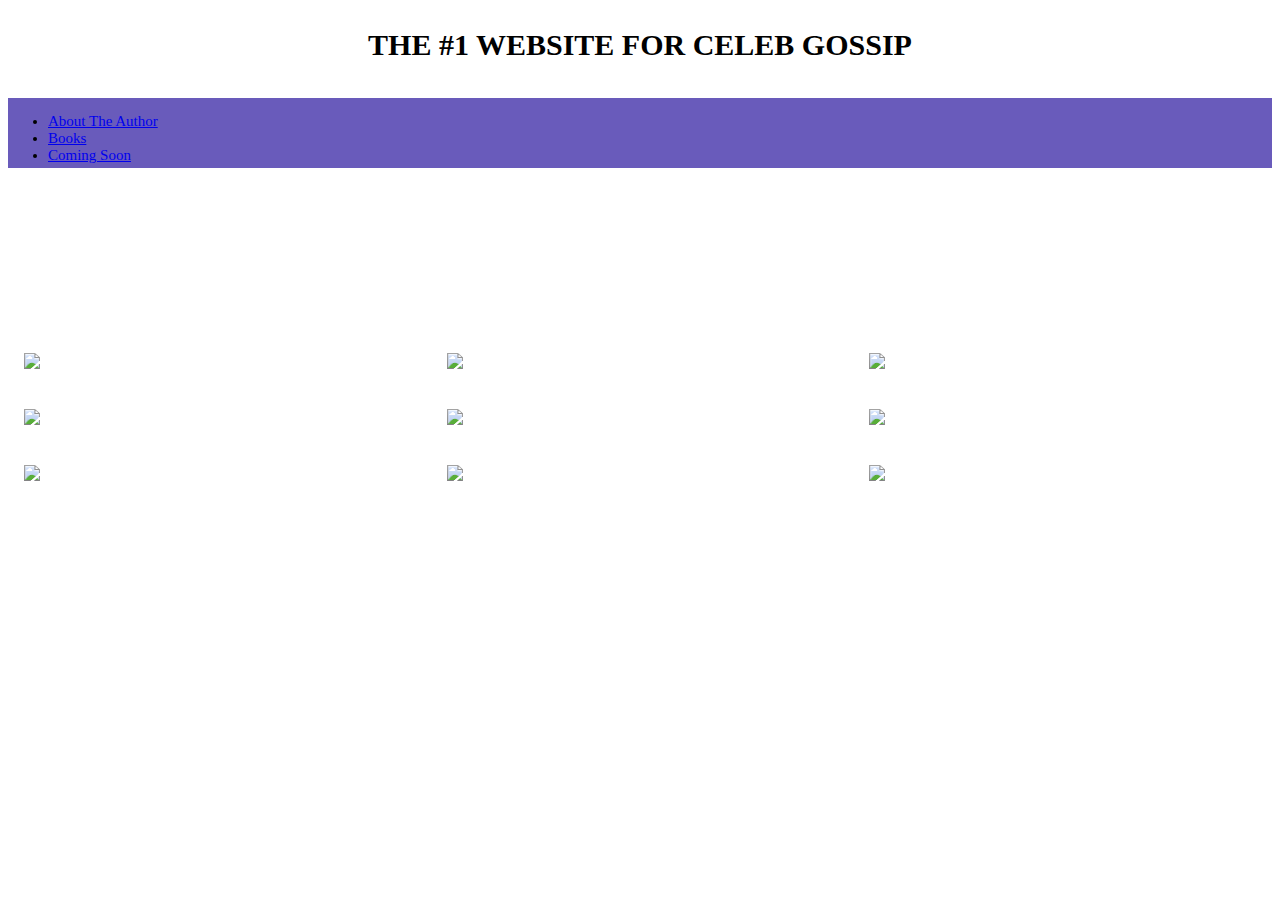
==== index.html @ 7ad9e948 "Adding grids and header" ====
<!DOCTYPE html>
<html lang="en">
<head>
    <meta charset="UTF-8">
    <meta name="viewport" content="width=device-width, initial-scale=1.0">
    <meta http-equiv="X-UA-Compatible" content="ie=edge">
    <title>Chaquita's SavvyCoders Demo Day Project</title>
    <link rel="stylesheet" href="https://cdnjs.cloudflare.com/ajax/libs/normalize/8.0.1/normalize.css">

    <link href="https://fonts.googleapis.com/css?family=Lobster+Two" rel="stylesheet">

    <link rel="stylesheet" href="https://use.fontawesome.com/releases/v5.5.0/css/all.css" integrity="sha384-B4dIYHKNBt8Bc12p+WXckhzcICo0wtJAoU8YZTY5qE0Id1GSseTk6S+L3BlXeVIU"
        crossorigin="anonymous">
    <!--grid system for tabloid look-->    
    <link rel="stylesheet" href="css/grid.css" type="text/css">

    <link rel="stylesheet" href="css/style.css" type="text/css">
</head>
    
<body>
    <div class="header">
    
        <h1>THE #1 WEBSITE FOR CELEB GOSSIP</h1>
    </div>        
    
    <div id="navigation">
    <ul>
        <li><a href="./about-the-author">About The Author</a>
        </li>
        <li><a href="./books">Books</a>
        </li>
        <li><a href="./coming-soon">Coming Soon</a>
        </li>
    </ul>
    </div>
    <div class="content">
        <div id="one">
               
            <img src= "https://scontent-ort2-2.xx.fbcdn.net/v/t1.0-9/45757842_192261508351928_4407482180591157248_n.jpg?_nc_cat=102&_nc_ht=scontent-ort2-2.xx&oh=e0f519e89c1a022e94c32dd50c91cb8f&oe=5CC96F4B">
        </div>
        <div id="two">
            <img src= "https://scontent-ort2-1.xx.fbcdn.net/v/t1.0-9/46440580_196518837926195_2808268493953171456_n.jpg?_nc_cat=104&_nc_ht=scontent-ort2-1.xx&oh=fa7ce27856eb698233e2084d1edb2dbf&oe=5CBF3F4D">

        </div>
        <div class="three">
            <img src= "https://scontent-ort2-1.xx.fbcdn.net/v/t1.0-9/49263625_226113401633405_9194502520821514240_n.jpg?_nc_cat=104&_nc_ht=scontent-ort2-1.xx&oh=364ad5813cb7880760224fdbceb25643&oe=5CBA67A2">

        </div>
        <div id="four">
            <img src= "https://scontent-ort2-1.xx.fbcdn.net/v/t1.0-9/47389827_207835976794481_8390940940335841280_n.jpg?_nc_cat=109&_nc_ht=scontent-ort2-1.xx&oh=a941f6d835aabc4110c1d6583d24ee7e&oe=5CC51115">

        </div>
        <div class="five">
            <img src= "https://scontent-ort2-1.xx.fbcdn.net/v/t1.0-9/45811957_192333768344702_3147926318880915456_n.jpg?_nc_cat=111&_nc_ht=scontent-ort2-1.xx&oh=4b851326602edeb4d7eb56a94c96dfb9&oe=5CB421EE">
        </div>
        <div class="six">
            <img src= "https://scontent-ort2-1.xx.fbcdn.net/v/t1.0-9/46486347_196521644592581_21048646875217920_n.jpg?_nc_cat=108&_nc_ht=scontent-ort2-1.xx&oh=6155b4be5b03370aede021c5a86caf7f&oe=5CD502B1">
        </div>
        <div class="seven">
            <img src= "https://scontent-ort2-1.xx.fbcdn.net/v/t1.0-9/46516675_200514797526599_7719330899896041472_n.jpg?_nc_cat=110&_nc_ht=scontent-ort2-1.xx&oh=7f2314c4b7e0aa654b3e3ae0500d4926&oe=5CC7D83D">
            
        </div>
        <div class="eight">
            <img src= "https://scontent-ort2-1.xx.fbcdn.net/v/t1.0-9/46503733_199910027587076_165715935817105408_n.jpg?_nc_cat=101&_nc_ht=scontent-ort2-1.xx&oh=80a449bbd98eec8e66640e672465cb14&oe=5CB5713E">
        </div>
        <div class="nine">
            <img src= "https://scontent-ort2-1.xx.fbcdn.net/v/t1.0-9/45752086_192334018344677_9131526549231632384_n.jpg?_nc_cat=101&_nc_ht=scontent-ort2-1.xx&oh=3ef8cfeea43dccaf858b5f0083d8212d&oe=5CB75BA4">
        </div>
        </div>
    </div>
    
</body>
</html>
---- css/grid.css ----
body {
    display: grid;
    grid-template-rows: minmax(30px, 1fr) 3fr;
    grid-template-areas:
        "header"
        "content";
    grid-row-gap: 1rem;
}

@media (min-width: 415px) {
    .content {
    grid-template-columns: repeat(3, 1fr);
    grid-auto-rows: minmax(50px, auto);
    }
.content {
    display: grid;
    grid-gap: 0.25rem;
}
.content > div {
    padding: 1rem;
}

.content > div:first-child {
    grid-row: 1;
    grid-column: 1;
}

.content > div:nth-child(2) {
    grid-row: 1 / span 1;
}

.content > div:nth-child(3) {
    grid-row: 1 / span 1;
}

/*.content > div:nth-child(4) {
    grid-row: 2 / span 1;
}

.content > div:nth-child(5) {
    grid-row: 2 / span 2;
}
.content > div:nth-child(6) {
    grid-row: 2 / span 3;
}

//*.content > div:nth-child(7) {
    grid-row: 3 / span 1;
}

.content > div:nth-child(8) {
    grid-row: 3 / span 2;
}

.content > div:nth-child(9) {
    grid-row: 3 / span 3;
}
}
---- css/style.css ----
/*style for header*/
.header {
    display: flex;
    flex-direction: column;
    justify-content: flex-start;
    align-items: center;
    background-image: url(https://scontent-ort2-1.xx.fbcdn.net/v/t1.0-9/49422635_231850887726323_7988879804692692992_n.jpg?_nc_cat=111&_nc_ht=scontent-ort2-1.xx&oh=359058dd96b457139124acd5b3bc646e&oe=5CC852F0);
    background-size: cover;
    background-position: center;
    }

.header img{
    max-width: 750px;
    height: 100rem;
}
.header h1{
    display: block;
    font-family: 'Lobster-Two';
    font-size: 30px;
    max-width: 750px;
    text-align: center;
}

.header p{
    font-family: 'Lobster-Two';
    font-size: 30px;
    color: rgb(12, 4, 3);
    max-width: 750px;
    max-height: 100px;
    text-align: center;
}
/*style for navigation*/
#navigation{
    background-color: rgb(105, 91, 187);
    font-family: 'Lobster-Two';
    font-size: 15px;
    max-height:70px;

}
/*style for grids*/
.content h2{
    font-family: 'Lobster-Two';
    font-size: 20px;
    text-align: center;
}
.content img{
    width: 100%;
}
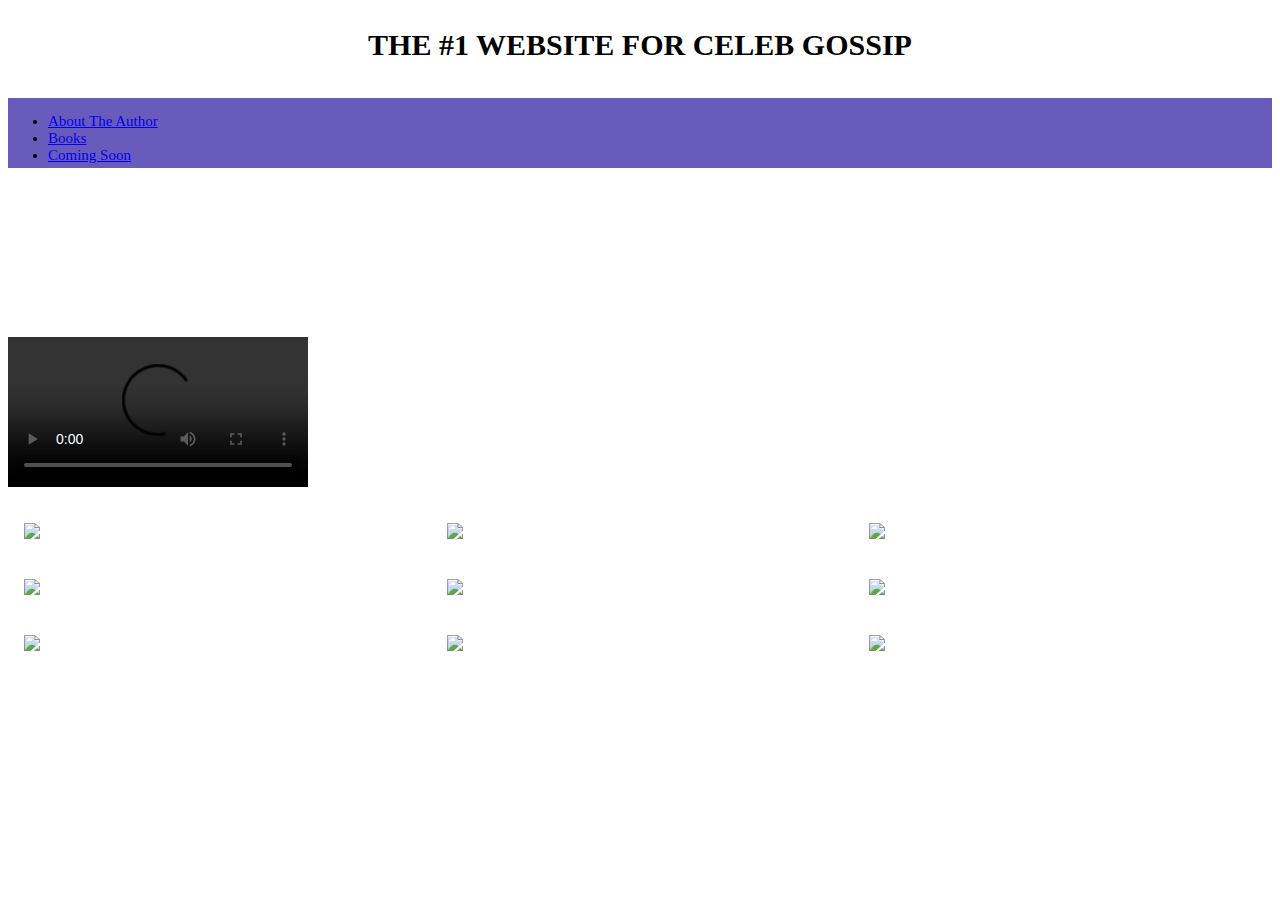
==== commit 01817f55: "Adding video player" ====
--- a/index.html
+++ b/index.html
@@ -33,6 +33,24 @@
         </li>
     </ul>
     </div>
+    <!--video player-->    
+    <div class="player">
+            <video controls>
+              <source src="https://www.facebook.com/cjmdevelopmentsllc/videos/287049591852542/" type="video/mp4">
+              <source src="https://www.facebook.com/cjmdevelopmentsllc/videos/287049591852542/" type="video/webm">
+              <!-- fallback content here -->
+            </video>
+            <div class="controls">
+              <button class="play" data-icon="P" aria-label="play pause toggle"></button>
+              <button class="stop" data-icon="S" aria-label="stop"></button>
+              <div class="timer">
+                <div></div>
+                <span aria-label="timer">00:00</span>
+              </div>
+              <button class="rwd" data-icon="B" aria-label="rewind"></button>
+              <button class="fwd" data-icon="F" aria-label="fast forward"></button>
+            </div>
+          </div>
     <div class="content">
         <div id="one">
                
--- a/css/style.css
+++ b/css/style.css
@@ -46,3 +46,69 @@
 .content img{
     width: 100%;
 }
+
+/*video player*/
+.controls {
+    visibility: hidden;
+    opacity: 0.5;
+    width: 400px;
+    border-radius: 10px;
+    position: absolute;
+    bottom: 20px;
+    left: 50%;
+    margin-left: -200px;
+    background-color: black;
+    box-shadow: 3px 3px 5px rgb(5, 3, 122);
+    transition: 1s all;
+    display: flex;
+  }
+  
+  .player:hover .controls, player:focus .controls {
+    opacity: 1;
+  }
+
+/*icons for video buttons*/
+@font-face {
+    font-family: 'HeydingsControlsRegular';
+    src: url('fonts/heydings_controls-webfont.eot');
+    src: url('fonts/heydings_controls-webfont.eot?#iefix') format('embedded-opentype'),
+         url('fonts/heydings_controls-webfont.woff') format('woff'),
+         url('fonts/heydings_controls-webfont.ttf') format('truetype');
+    font-weight: normal;
+    font-style: normal;
+ }
+ 
+ button:before {
+   font-family: HeydingsControlsRegular;
+   font-size: 20px;
+   position: relative;
+   content: attr(data-icon);
+   color: #aaa;
+   text-shadow: 1px 1px 0px black;
+ }
+ /*timer for video*/
+ .timer {
+    line-height: 38px;
+    font-size: 10px;
+    font-family: monospace;
+    text-shadow: 1px 1px 0px black;
+    color: rgb(161, 151, 7);
+    flex: 5;
+    position: relative;
+  }
+  
+  .timer div {
+    position: absolute;
+    background-color: rgba(12, 12, 12, 0.2);
+    left: 0;
+    top: 0;
+    width: 0;
+    height: 38px;
+    z-index: 2;
+  }
+  
+  .timer span {
+    position: absolute;
+    z-index: 3;
+    left: 19px;
+  }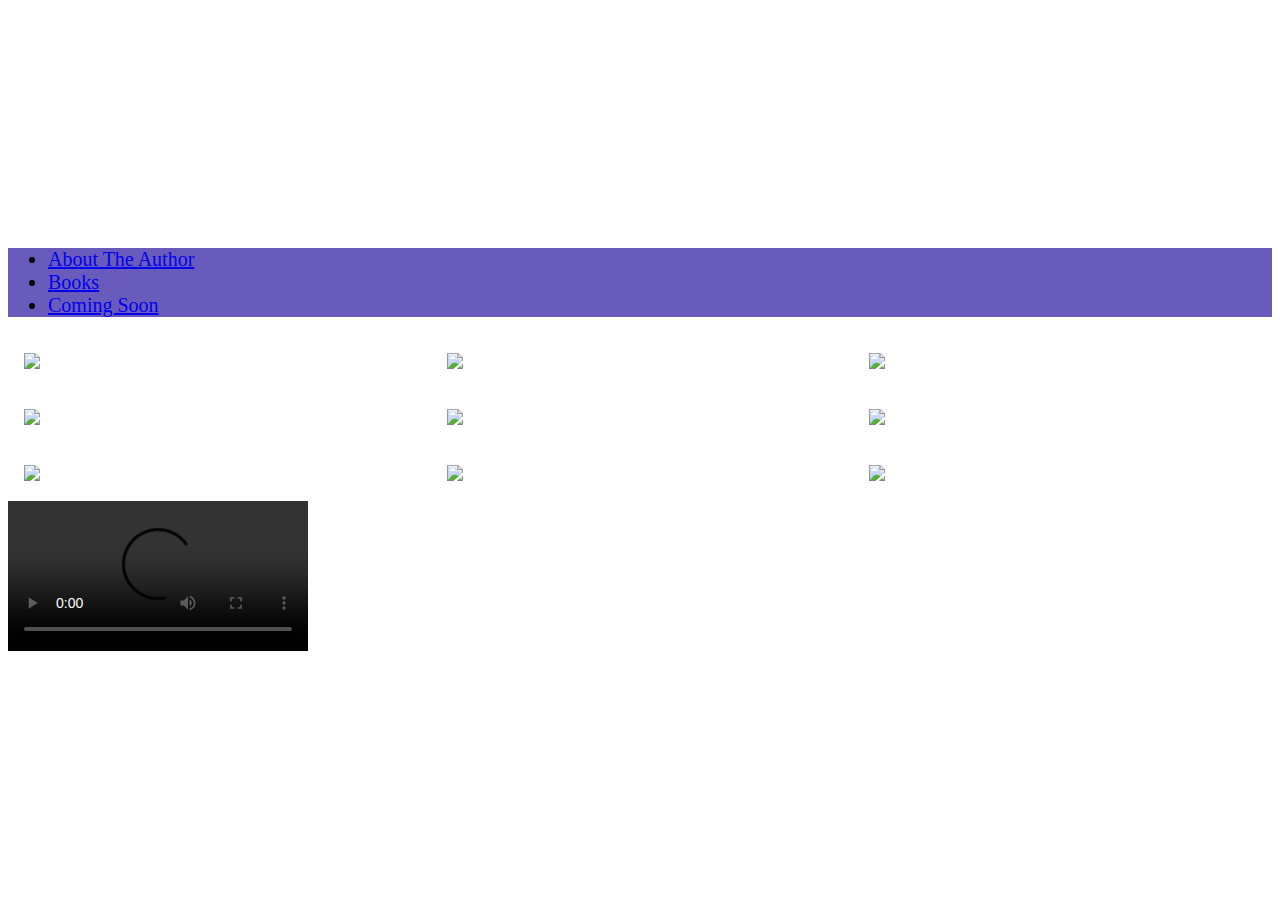
==== commit 9c7740fb: "adjusting header size" ====
--- a/index.html
+++ b/index.html
@@ -16,76 +16,80 @@
 
     <link rel="stylesheet" href="css/style.css" type="text/css">
 </head>
-    
+
 <body>
     <div class="header">
-    
-        <h1>THE #1 WEBSITE FOR CELEB GOSSIP</h1>
+        
+        
     </div>        
     
+    <!--div class="header1">
+        <h1>The #1 WEBSITE FOR CELEB GOSSIP</h1>
+    </div-->
+    
     <div id="navigation">
-    <ul>
-        <li><a href="./about-the-author">About The Author</a>
-        </li>
-        <li><a href="./books">Books</a>
-        </li>
-        <li><a href="./coming-soon">Coming Soon</a>
-        </li>
-    </ul>
+        <ul>
+            <li><a href="./about-the-author">About The Author</a>
+            </li>
+            <li><a href="./books">Books</a>
+            </li>
+            <li><a href="./coming-soon">Coming Soon</a>
+            </li>
+        </ul>
     </div>
-    <!--video player-->    
-    <div class="player">
-            <video controls>
-              <source src="https://www.facebook.com/cjmdevelopmentsllc/videos/287049591852542/" type="video/mp4">
-              <source src="https://www.facebook.com/cjmdevelopmentsllc/videos/287049591852542/" type="video/webm">
-              <!-- fallback content here -->
+</div>
+<div class="content">
+    <div id="one">
+        
+        <img src= "https://scontent-ort2-2.xx.fbcdn.net/v/t1.0-9/45757842_192261508351928_4407482180591157248_n.jpg?_nc_cat=102&_nc_ht=scontent-ort2-2.xx&oh=e0f519e89c1a022e94c32dd50c91cb8f&oe=5CC96F4B">
+    </div>
+    <div id="two">
+        <img src= "https://scontent-ort2-1.xx.fbcdn.net/v/t1.0-9/46440580_196518837926195_2808268493953171456_n.jpg?_nc_cat=104&_nc_ht=scontent-ort2-1.xx&oh=fa7ce27856eb698233e2084d1edb2dbf&oe=5CBF3F4D">
+        
+    </div>
+    <div class="three">
+        <img src= "https://scontent-ort2-1.xx.fbcdn.net/v/t1.0-9/49263625_226113401633405_9194502520821514240_n.jpg?_nc_cat=104&_nc_ht=scontent-ort2-1.xx&oh=364ad5813cb7880760224fdbceb25643&oe=5CBA67A2">
+        
+    </div>
+    <div id="four">
+        <img src= "https://scontent-ort2-1.xx.fbcdn.net/v/t1.0-9/47389827_207835976794481_8390940940335841280_n.jpg?_nc_cat=109&_nc_ht=scontent-ort2-1.xx&oh=a941f6d835aabc4110c1d6583d24ee7e&oe=5CC51115">
+        
+    </div>
+    <div class="five">
+        <img src= "https://scontent-ort2-1.xx.fbcdn.net/v/t1.0-9/45811957_192333768344702_3147926318880915456_n.jpg?_nc_cat=111&_nc_ht=scontent-ort2-1.xx&oh=4b851326602edeb4d7eb56a94c96dfb9&oe=5CB421EE">
+    </div>
+    <div class="six">
+        <img src= "https://scontent-ort2-1.xx.fbcdn.net/v/t1.0-9/46486347_196521644592581_21048646875217920_n.jpg?_nc_cat=108&_nc_ht=scontent-ort2-1.xx&oh=6155b4be5b03370aede021c5a86caf7f&oe=5CD502B1">
+    </div>
+    <div class="seven">
+        <img src= "https://scontent-ort2-1.xx.fbcdn.net/v/t1.0-9/46516675_200514797526599_7719330899896041472_n.jpg?_nc_cat=110&_nc_ht=scontent-ort2-1.xx&oh=7f2314c4b7e0aa654b3e3ae0500d4926&oe=5CC7D83D">
+        
+    </div>
+    <div class="eight">
+        <img src= "https://scontent-ort2-1.xx.fbcdn.net/v/t1.0-9/46503733_199910027587076_165715935817105408_n.jpg?_nc_cat=101&_nc_ht=scontent-ort2-1.xx&oh=80a449bbd98eec8e66640e672465cb14&oe=5CB5713E">
+    </div>
+    <div class="nine">
+        <img src= "https://scontent-ort2-1.xx.fbcdn.net/v/t1.0-9/45752086_192334018344677_9131526549231632384_n.jpg?_nc_cat=101&_nc_ht=scontent-ort2-1.xx&oh=3ef8cfeea43dccaf858b5f0083d8212d&oe=5CB75BA4">
+    </div>
+</div>
+</div>
+
+</body>
+</html>
+<!--video player-->    
+<div class="player">
+    <video controls>
+        <source src="https://www.facebook.com/cjmdevelopmentsllc/videos/287049591852542/" type="video/mp4">
+            <source src="https://www.facebook.com/cjmdevelopmentsllc/videos/287049591852542/" type="video/webm">
+                fallback content here -->
             </video>
             <div class="controls">
-              <button class="play" data-icon="P" aria-label="play pause toggle"></button>
-              <button class="stop" data-icon="S" aria-label="stop"></button>
-              <div class="timer">
-                <div></div>
-                <span aria-label="timer">00:00</span>
-              </div>
-              <button class="rwd" data-icon="B" aria-label="rewind"></button>
-              <button class="fwd" data-icon="F" aria-label="fast forward"></button>
-            </div>
-          </div>
-    <div class="content">
-        <div id="one">
-               
-            <img src= "https://scontent-ort2-2.xx.fbcdn.net/v/t1.0-9/45757842_192261508351928_4407482180591157248_n.jpg?_nc_cat=102&_nc_ht=scontent-ort2-2.xx&oh=e0f519e89c1a022e94c32dd50c91cb8f&oe=5CC96F4B">
-        </div>
-        <div id="two">
-            <img src= "https://scontent-ort2-1.xx.fbcdn.net/v/t1.0-9/46440580_196518837926195_2808268493953171456_n.jpg?_nc_cat=104&_nc_ht=scontent-ort2-1.xx&oh=fa7ce27856eb698233e2084d1edb2dbf&oe=5CBF3F4D">
-
-        </div>
-        <div class="three">
-            <img src= "https://scontent-ort2-1.xx.fbcdn.net/v/t1.0-9/49263625_226113401633405_9194502520821514240_n.jpg?_nc_cat=104&_nc_ht=scontent-ort2-1.xx&oh=364ad5813cb7880760224fdbceb25643&oe=5CBA67A2">
-
-        </div>
-        <div id="four">
-            <img src= "https://scontent-ort2-1.xx.fbcdn.net/v/t1.0-9/47389827_207835976794481_8390940940335841280_n.jpg?_nc_cat=109&_nc_ht=scontent-ort2-1.xx&oh=a941f6d835aabc4110c1d6583d24ee7e&oe=5CC51115">
-
-        </div>
-        <div class="five">
-            <img src= "https://scontent-ort2-1.xx.fbcdn.net/v/t1.0-9/45811957_192333768344702_3147926318880915456_n.jpg?_nc_cat=111&_nc_ht=scontent-ort2-1.xx&oh=4b851326602edeb4d7eb56a94c96dfb9&oe=5CB421EE">
-        </div>
-        <div class="six">
-            <img src= "https://scontent-ort2-1.xx.fbcdn.net/v/t1.0-9/46486347_196521644592581_21048646875217920_n.jpg?_nc_cat=108&_nc_ht=scontent-ort2-1.xx&oh=6155b4be5b03370aede021c5a86caf7f&oe=5CD502B1">
-        </div>
-        <div class="seven">
-            <img src= "https://scontent-ort2-1.xx.fbcdn.net/v/t1.0-9/46516675_200514797526599_7719330899896041472_n.jpg?_nc_cat=110&_nc_ht=scontent-ort2-1.xx&oh=7f2314c4b7e0aa654b3e3ae0500d4926&oe=5CC7D83D">
-            
-        </div>
-        <div class="eight">
-            <img src= "https://scontent-ort2-1.xx.fbcdn.net/v/t1.0-9/46503733_199910027587076_165715935817105408_n.jpg?_nc_cat=101&_nc_ht=scontent-ort2-1.xx&oh=80a449bbd98eec8e66640e672465cb14&oe=5CB5713E">
-        </div>
-        <div class="nine">
-            <img src= "https://scontent-ort2-1.xx.fbcdn.net/v/t1.0-9/45752086_192334018344677_9131526549231632384_n.jpg?_nc_cat=101&_nc_ht=scontent-ort2-1.xx&oh=3ef8cfeea43dccaf858b5f0083d8212d&oe=5CB75BA4">
-        </div>
-        </div>
-    </div>
-    
-</body>
-</html>+                <button class="play" data-icon="P" aria-label="play pause toggle"></button>
+                <button class="stop" data-icon="S" aria-label="stop"></button>
+                <div class="timer">
+                    <div></div>
+                    <span aria-label="timer">00:00</span>
+                </div>
+                <button class="rwd" data-icon="B" aria-label="rewind"></button>
+                <button class="fwd" data-icon="F" aria-label="fast forward"></button>
+            </div-->--- a/css/grid.css
+++ b/css/grid.css
@@ -1,11 +1,11 @@
-body {
+/*body {
     display: grid;
     grid-template-rows: minmax(30px, 1fr) 3fr;
     grid-template-areas:
-        "header"
+        
         "content";
     grid-row-gap: 1rem;
-}
+}*/
 
 @media (min-width: 415px) {
     .content {
@@ -31,7 +31,7 @@
 
 .content > div:nth-child(3) {
     grid-row: 1 / span 1;
-}
+}}
 
 /*.content > div:nth-child(4) {
     grid-row: 2 / span 1;
@@ -44,7 +44,7 @@
     grid-row: 2 / span 3;
 }
 
-//*.content > div:nth-child(7) {
+.content > div:nth-child(7) {
     grid-row: 3 / span 1;
 }
 
--- a/css/style.css
+++ b/css/style.css
@@ -5,36 +5,49 @@
     justify-content: flex-start;
     align-items: center;
     background-image: url(https://scontent-ort2-1.xx.fbcdn.net/v/t1.0-9/49422635_231850887726323_7988879804692692992_n.jpg?_nc_cat=111&_nc_ht=scontent-ort2-1.xx&oh=359058dd96b457139124acd5b3bc646e&oe=5CC852F0);
-    background-size: cover;
+    background-repeat: no-repeat;
+    background-size: center;
     background-position: center;
+    min-height: 220px;
     }
 
-.header img{
+/*.header img{
+    width: 100%;
+    height: 100%;
+    
+    
+    
+   
+}
+
+/*.header1 {
+    display: flex;
+    flex-direction: column;
+    align-items: center;
+    font-family: 'Lobster-Two';
+    font-size: 20px;
+    line-height: 30px;
+    height: 0rem;
     max-width: 750px;
-    height: 100rem;
-}
-.header h1{
-    display: block;
-    font-family: 'Lobster-Two';
-    font-size: 30px;
-    max-width: 750px;
+    margin-top: 10px;
+    margin-bottom: 10px;
     text-align: center;
 }
 
-.header p{
+/*.header p{
     font-family: 'Lobster-Two';
     font-size: 30px;
     color: rgb(12, 4, 3);
     max-width: 750px;
-    max-height: 100px;
+    max-height:100px;
     text-align: center;
-}
+}*/
 /*style for navigation*/
 #navigation{
     background-color: rgb(105, 91, 187);
     font-family: 'Lobster-Two';
-    font-size: 15px;
-    max-height:70px;
+    font-size: 20px;
+    max-height:90px;
 
 }
 /*style for grids*/
@@ -68,18 +81,9 @@
   }
 
 /*icons for video buttons*/
-@font-face {
-    font-family: 'HeydingsControlsRegular';
-    src: url('fonts/heydings_controls-webfont.eot');
-    src: url('fonts/heydings_controls-webfont.eot?#iefix') format('embedded-opentype'),
-         url('fonts/heydings_controls-webfont.woff') format('woff'),
-         url('fonts/heydings_controls-webfont.ttf') format('truetype');
-    font-weight: normal;
-    font-style: normal;
- }
- 
+
  button:before {
-   font-family: HeydingsControlsRegular;
+   font-family: 'Times New Roman', Times, serif;
    font-size: 20px;
    position: relative;
    content: attr(data-icon);
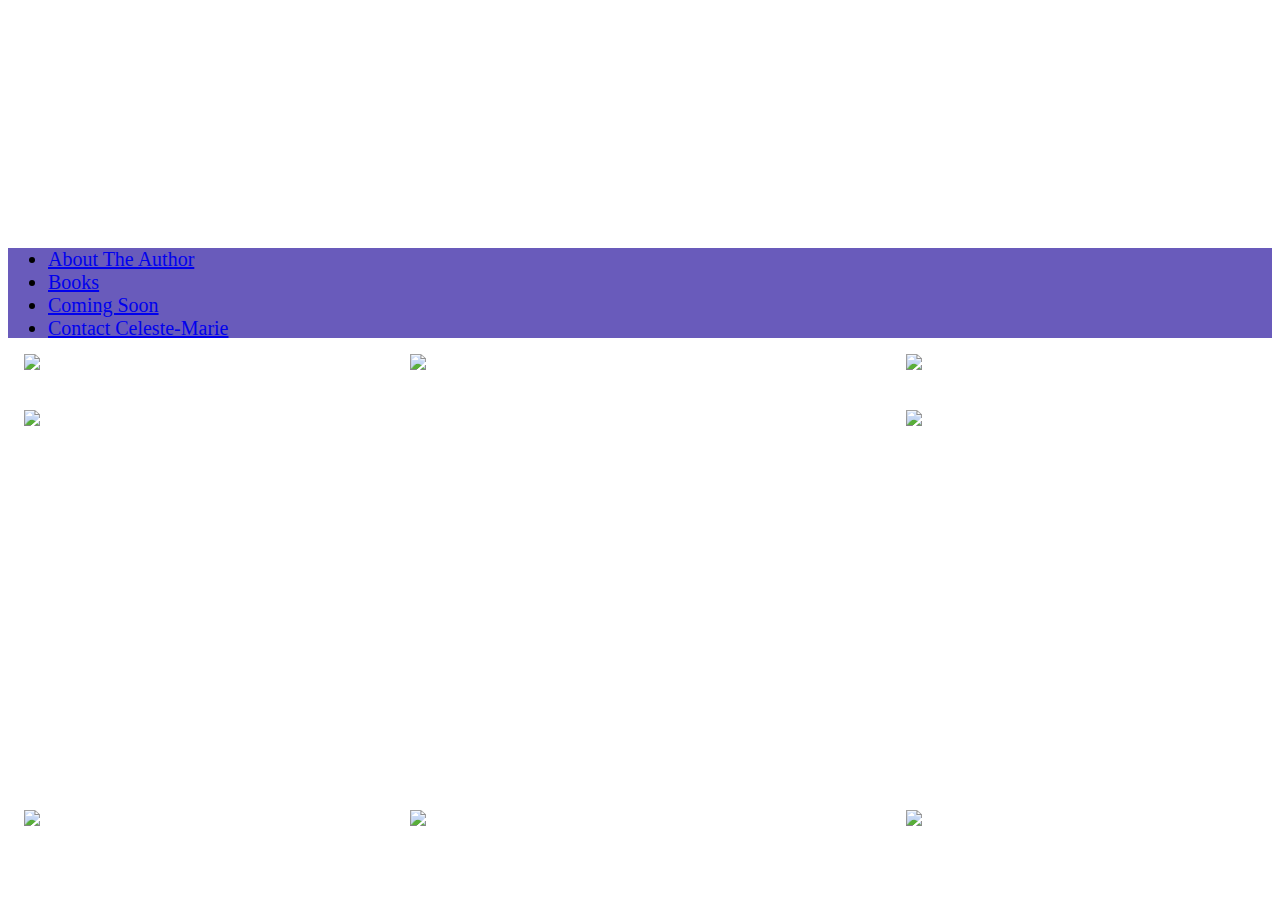
==== commit e5fea727: "Adding contact page and modifying css" ====
--- a/index.html
+++ b/index.html
@@ -18,22 +18,20 @@
 </head>
 
 <body>
-    <div class="header">
-        
-        
-    </div>        
-    
-    <!--div class="header1">
-        <h1>The #1 WEBSITE FOR CELEB GOSSIP</h1>
-    </div-->
+     <div class="header">
+
+     </div>
     
     <div id="navigation">
         <ul>
-            <li><a href="./about-the-author">About The Author</a>
+            <li><a href="https://www.goodreads.com/author/show/18266838.Celeste_Marie_Lyon">About The Author</a>
             </li>
             <li><a href="./books">Books</a>
             </li>
             <li><a href="./coming-soon">Coming Soon</a>
+            </li>
+            <li>
+                <a href="./contact">Contact Celeste-Marie</a>
             </li>
         </ul>
     </div>
@@ -41,7 +39,7 @@
 <div class="content">
     <div id="one">
         
-        <img src= "https://scontent-ort2-2.xx.fbcdn.net/v/t1.0-9/45757842_192261508351928_4407482180591157248_n.jpg?_nc_cat=102&_nc_ht=scontent-ort2-2.xx&oh=e0f519e89c1a022e94c32dd50c91cb8f&oe=5CC96F4B">
+       <img src= "https://scontent-ort2-2.xx.fbcdn.net/v/t1.0-9/45757842_192261508351928_4407482180591157248_n.jpg?_nc_cat=102&_nc_ht=scontent-ort2-2.xx&oh=e0f519e89c1a022e94c32dd50c91cb8f&oe=5CC96F4B" href="https://www.goodreads.com/author/show/18266838.Celeste_Marie_Lyon"></a>
     </div>
     <div id="two">
         <img src= "https://scontent-ort2-1.xx.fbcdn.net/v/t1.0-9/46440580_196518837926195_2808268493953171456_n.jpg?_nc_cat=104&_nc_ht=scontent-ort2-1.xx&oh=fa7ce27856eb698233e2084d1edb2dbf&oe=5CBF3F4D">
@@ -56,7 +54,7 @@
         
     </div>
     <div class="five">
-        <img src= "https://scontent-ort2-1.xx.fbcdn.net/v/t1.0-9/45811957_192333768344702_3147926318880915456_n.jpg?_nc_cat=111&_nc_ht=scontent-ort2-1.xx&oh=4b851326602edeb4d7eb56a94c96dfb9&oe=5CB421EE">
+            <iframe src="https://www.facebook.com/plugins/video.php?href=https%3A%2F%2Fwww.facebook.com%2Fcjmdevelopmentsllc%2Fvideos%2F287049591852542%2F&show_text=0&width=560" width="460" height="360" style="border:none;overflow:hidden" scrolling="no" frameborder="0" allowTransparency="true" allowFullScreen="true"></iframe>
     </div>
     <div class="six">
         <img src= "https://scontent-ort2-1.xx.fbcdn.net/v/t1.0-9/46486347_196521644592581_21048646875217920_n.jpg?_nc_cat=108&_nc_ht=scontent-ort2-1.xx&oh=6155b4be5b03370aede021c5a86caf7f&oe=5CD502B1">
@@ -75,21 +73,4 @@
 </div>
 
 </body>
-</html>
-<!--video player-->    
-<div class="player">
-    <video controls>
-        <source src="https://www.facebook.com/cjmdevelopmentsllc/videos/287049591852542/" type="video/mp4">
-            <source src="https://www.facebook.com/cjmdevelopmentsllc/videos/287049591852542/" type="video/webm">
-                fallback content here -->
-            </video>
-            <div class="controls">
-                <button class="play" data-icon="P" aria-label="play pause toggle"></button>
-                <button class="stop" data-icon="S" aria-label="stop"></button>
-                <div class="timer">
-                    <div></div>
-                    <span aria-label="timer">00:00</span>
-                </div>
-                <button class="rwd" data-icon="B" aria-label="rewind"></button>
-                <button class="fwd" data-icon="F" aria-label="fast forward"></button>
-            </div-->+</html>--- a/css/grid.css
+++ b/css/grid.css
@@ -1,16 +1,11 @@
-/*body {
-    display: grid;
-    grid-template-rows: minmax(30px, 1fr) 3fr;
-    grid-template-areas:
-        
-        "content";
-    grid-row-gap: 1rem;
-}*/
+
 
 @media (min-width: 415px) {
     .content {
     grid-template-columns: repeat(3, 1fr);
-    grid-auto-rows: minmax(50px, auto);
+    grid-auto-rows: minmax(30px, auto);
+    display: flex;
+    
     }
 .content {
     display: grid;
@@ -31,28 +26,5 @@
 
 .content > div:nth-child(3) {
     grid-row: 1 / span 1;
-}}
-
-/*.content > div:nth-child(4) {
-    grid-row: 2 / span 1;
-}
-
-.content > div:nth-child(5) {
-    grid-row: 2 / span 2;
-}
-.content > div:nth-child(6) {
-    grid-row: 2 / span 3;
-}
-
-.content > div:nth-child(7) {
-    grid-row: 3 / span 1;
-}
-
-.content > div:nth-child(8) {
-    grid-row: 3 / span 2;
-}
-
-.content > div:nth-child(9) {
-    grid-row: 3 / span 3;
 }
 }--- a/css/style.css
+++ b/css/style.css
@@ -11,37 +11,6 @@
     min-height: 220px;
     }
 
-/*.header img{
-    width: 100%;
-    height: 100%;
-    
-    
-    
-   
-}
-
-/*.header1 {
-    display: flex;
-    flex-direction: column;
-    align-items: center;
-    font-family: 'Lobster-Two';
-    font-size: 20px;
-    line-height: 30px;
-    height: 0rem;
-    max-width: 750px;
-    margin-top: 10px;
-    margin-bottom: 10px;
-    text-align: center;
-}
-
-/*.header p{
-    font-family: 'Lobster-Two';
-    font-size: 30px;
-    color: rgb(12, 4, 3);
-    max-width: 750px;
-    max-height:100px;
-    text-align: center;
-}*/
 /*style for navigation*/
 #navigation{
     background-color: rgb(105, 91, 187);
@@ -62,9 +31,13 @@
 
 /*video player*/
 .controls {
-    visibility: hidden;
+  display: flex;
+  flex-direction: column;
+  justify-content: flex-start;
+    visibility: visible;
     opacity: 0.5;
     width: 400px;
+    height: 400px;
     border-radius: 10px;
     position: absolute;
     bottom: 20px;
@@ -73,7 +46,6 @@
     background-color: black;
     box-shadow: 3px 3px 5px rgb(5, 3, 122);
     transition: 1s all;
-    display: flex;
   }
   
   .player:hover .controls, player:focus .controls {
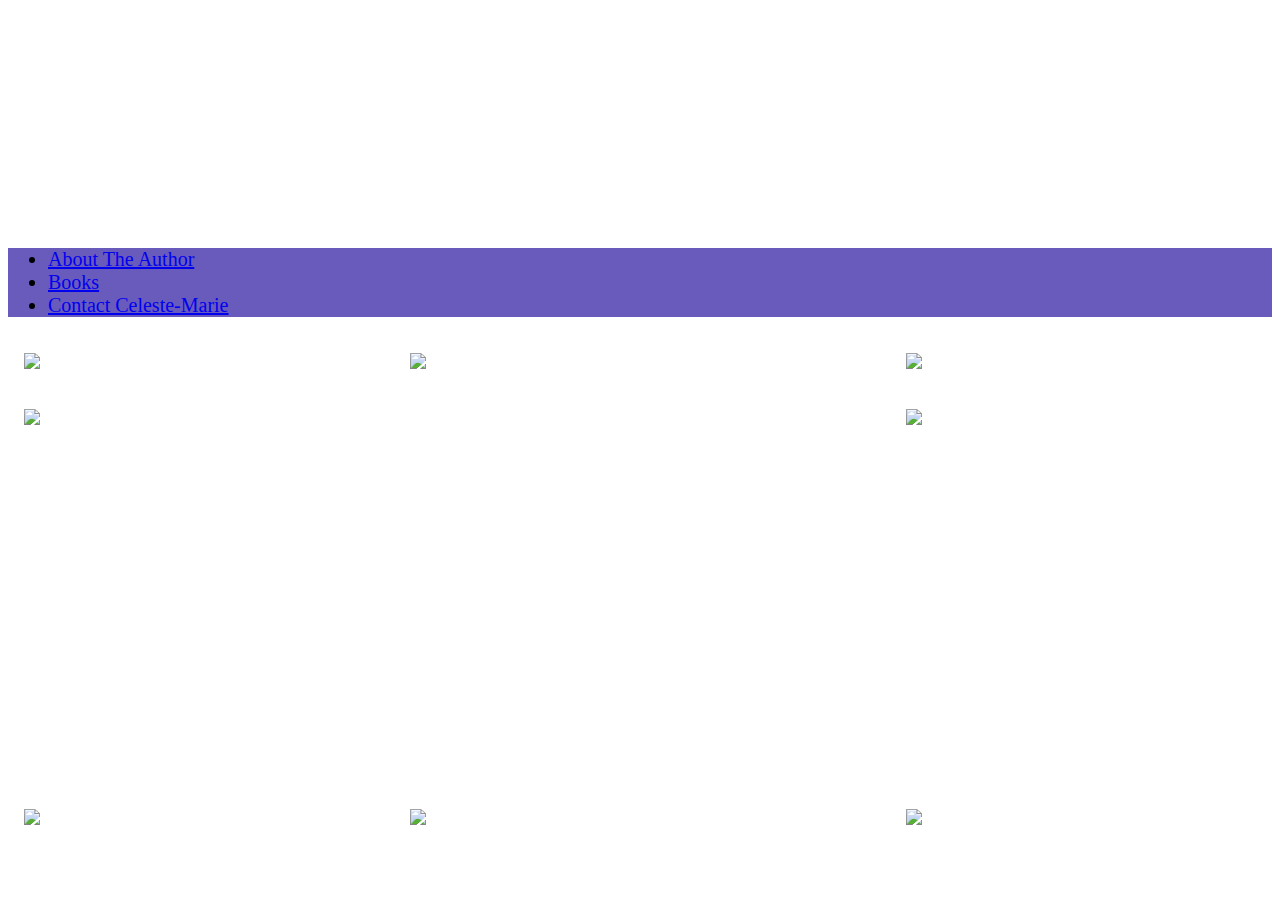
==== commit 1db6ae92: "Adding links" ====
--- a/index.html
+++ b/index.html
@@ -26,9 +26,7 @@
         <ul>
             <li><a href="https://www.goodreads.com/author/show/18266838.Celeste_Marie_Lyon">About The Author</a>
             </li>
-            <li><a href="./books">Books</a>
-            </li>
-            <li><a href="./coming-soon">Coming Soon</a>
+            <li><a href="https://www.amazon.com/dp/B07FXW2NHX">Books</a>
             </li>
             <li>
                 <a href="./contact">Contact Celeste-Marie</a>
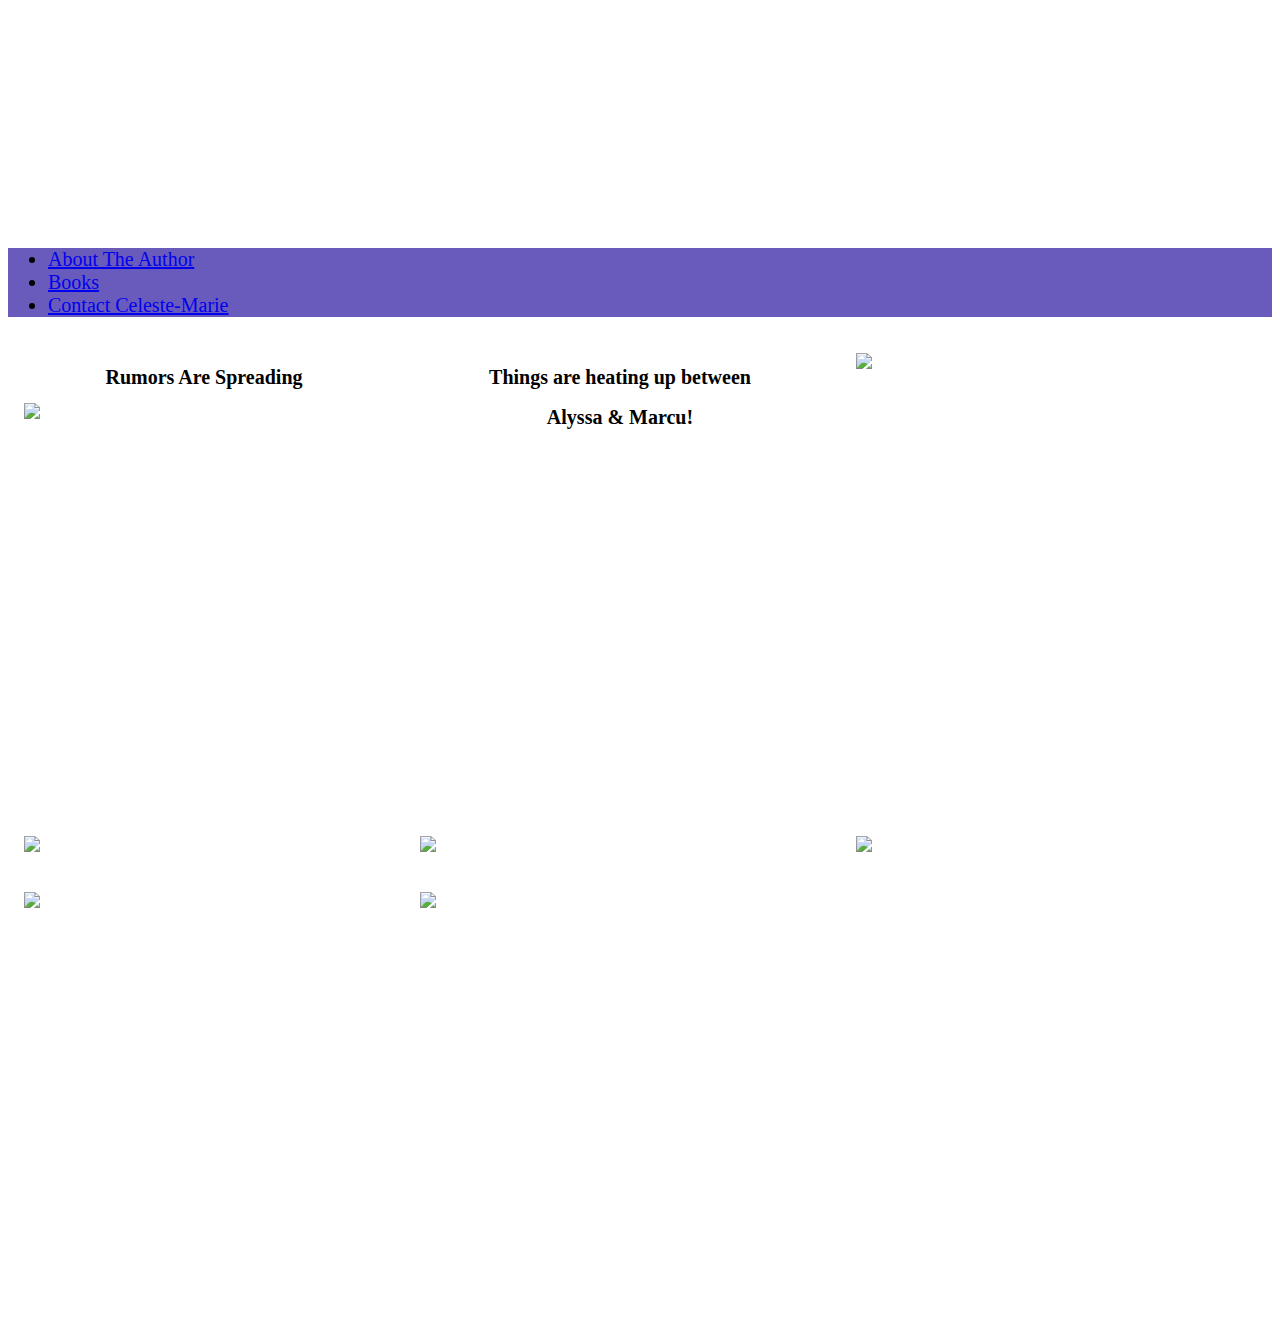
==== commit 06c668e4: "Changing pics, videos and links in grid" ====
--- a/index.html
+++ b/index.html
@@ -18,57 +18,81 @@
 </head>
 
 <body>
-     <div class="header">
+    <div class="header">
 
-     </div>
+    </div>
     
     <div id="navigation">
         <ul>
-            <li><a href="https://www.goodreads.com/author/show/18266838.Celeste_Marie_Lyon">About The Author</a>
+            <li>
+                <a href="https://www.goodreads.com/author/show/18266838.Celeste_Marie_Lyon">About The Author</a>
             </li>
-            <li><a href="https://www.amazon.com/dp/B07FXW2NHX">Books</a>
+            <li>
+                <a href="https://www.amazon.com/dp/B07FXW2NHX">Books</a>
             </li>
             <li>
                 <a href="./contact">Contact Celeste-Marie</a>
             </li>
         </ul>
     </div>
+
+    <div class="content">
+        <!--Twitter link-->
+        <div id="one">
+            <h1>Rumors Are Spreading</h1>
+            <a href="https://twitter.com/CelesteMarieLy1">
+            <img src= "https://scontent-ort2-2.xx.fbcdn.net/v/t1.0-9/49897577_232662780978467_5141611508748255232_n.jpg?_nc_cat=101&_nc_ht=scontent-ort2-2.xx&oh=98301fa13ecf96af025ebdb881f62387&oe=5CBBF2C9"></a>
+        </div>
+    
+        <!--Teaser video #2-->
+        <div id="two">
+            <h1>Things are heating up between</h1>
+            <h2>Alyssa & Marcu!</h2>
+            <iframe src="https://www.facebook.com/plugins/video.php?href=https%3A%2F%2Fwww.facebook.com%2Fcjmdevelopmentsllc%2Fvideos%2F317525362318322%2F&show_text=0&width=560" width="400" height="350" style="border:none;overflow:hidden" scrolling="no" frameborder="0" allowTransparency="true" allowFullScreen="true"></iframe>
+        </div>
+        
+        <!--Instagram link-->
+        <div class="three">
+            <a href="https://www.instagram.com/authorcelestemarie/">
+            <img src= "https://scontent-ort2-2.xx.fbcdn.net/v/t1.0-9/49784362_229008204677258_1519838773997731840_n.jpg?_nc_cat=108&_nc_ht=scontent-ort2-2.xx&oh=38d9f6130c706ec7dc65541fba7018de&oe=5CB2A038"></a>
+        </div>
+
+        <!--Amazon link-->
+        <div id="four">
+            <a href="https://www.amazon.com/dp/B07JJC7HXH">
+            <img src= "https://scontent-ort2-2.xx.fbcdn.net/v/t1.0-9/50614283_236150693963009_2125522586862354432_n.jpg?_nc_cat=101&_nc_ht=scontent-ort2-2.xx&oh=4df89468d919232df2c15fd8c3b43307&oe=5CBBEB6E"></a>
+        </div>
+            
+        <!--Twitter profile-->
+        <div class="five">
+            <a href="https://twitter.com/CelesteMarieLy1">
+            <img src= "https://scontent-ort2-2.xx.fbcdn.net/v/t1.0-9/45757842_192261508351928_4407482180591157248_n.jpg?_nc_cat=102&_nc_ht=scontent-ort2-2.xx&oh=e0f519e89c1a022e94c32dd50c91cb8f&oe=5CC96F4B"></a>
+        </div>       
+        
+        <!--Barnes & Noble link-->
+        <div class="six">
+            <a href="https://www.barnesandnoble.com/w/illusive-celeste-marie-lyon/1129179497;jsessionid=8C324234F6050625B8BB7A2B3D1FC3A0.prodny_store01-atgap11?ean=2940161744734">
+                <img src= "https://scontent-ort2-2.xx.fbcdn.net/v/t1.0-9/50338969_236150700629675_6348615907266265088_n.jpg?_nc_cat=110&_nc_ht=scontent-ort2-2.xx&oh=a63fddaeffa446938745ca6f0cb38942&oe=5CBB78BB"></a>
+            </div>
+            
+        <!--Facebook link-->
+        <div class="seven">
+            <a href="https://www.facebook.com/authorcelestemarie/">
+            <img src= "https://scontent-ort2-1.xx.fbcdn.net/v/t1.0-9/49263625_226113401633405_9194502520821514240_n.jpg?_nc_cat=104&_nc_ht=scontent-ort2-1.xx&oh=364ad5813cb7880760224fdbceb25643&oe=5CBA67A2"></a>
+        </div>
+                
+        <!--Smashwords link-->
+        <div class="eight">
+            <a href="https://www.smashwords.com/books/view/904081">
+            <img src= "https://scontent-ort2-2.xx.fbcdn.net/v/t1.0-9/50115443_236150707296341_7171058391618420736_n.jpg?_nc_cat=109&_nc_ht=scontent-ort2-2.xx&oh=8f580c59664c5f200ee56725869e77d0&oe=5CB44BC7"></a>
+        </div>
+                    
+        <!--Teaser video #2-->
+        <div class="nine">
+            <iframe src="https://www.facebook.com/plugins/video.php?href=https%3A%2F%2Fwww.facebook.com%2Fcjmdevelopmentsllc%2Fvideos%2F354526901960258%2F&show_text=0&width=476" width="400" height="400" style="border:none;overflow:hidden" scrolling="no" frameborder="0" allowTransparency="true" allowFullScreen="true"></iframe>
+        </div>
+    </div>
+                            
 </div>
-<div class="content">
-    <div id="one">
-        
-       <img src= "https://scontent-ort2-2.xx.fbcdn.net/v/t1.0-9/45757842_192261508351928_4407482180591157248_n.jpg?_nc_cat=102&_nc_ht=scontent-ort2-2.xx&oh=e0f519e89c1a022e94c32dd50c91cb8f&oe=5CC96F4B" href="https://www.goodreads.com/author/show/18266838.Celeste_Marie_Lyon"></a>
-    </div>
-    <div id="two">
-        <img src= "https://scontent-ort2-1.xx.fbcdn.net/v/t1.0-9/46440580_196518837926195_2808268493953171456_n.jpg?_nc_cat=104&_nc_ht=scontent-ort2-1.xx&oh=fa7ce27856eb698233e2084d1edb2dbf&oe=5CBF3F4D">
-        
-    </div>
-    <div class="three">
-        <img src= "https://scontent-ort2-1.xx.fbcdn.net/v/t1.0-9/49263625_226113401633405_9194502520821514240_n.jpg?_nc_cat=104&_nc_ht=scontent-ort2-1.xx&oh=364ad5813cb7880760224fdbceb25643&oe=5CBA67A2">
-        
-    </div>
-    <div id="four">
-        <img src= "https://scontent-ort2-1.xx.fbcdn.net/v/t1.0-9/47389827_207835976794481_8390940940335841280_n.jpg?_nc_cat=109&_nc_ht=scontent-ort2-1.xx&oh=a941f6d835aabc4110c1d6583d24ee7e&oe=5CC51115">
-        
-    </div>
-    <div class="five">
-            <iframe src="https://www.facebook.com/plugins/video.php?href=https%3A%2F%2Fwww.facebook.com%2Fcjmdevelopmentsllc%2Fvideos%2F287049591852542%2F&show_text=0&width=560" width="460" height="360" style="border:none;overflow:hidden" scrolling="no" frameborder="0" allowTransparency="true" allowFullScreen="true"></iframe>
-    </div>
-    <div class="six">
-        <img src= "https://scontent-ort2-1.xx.fbcdn.net/v/t1.0-9/46486347_196521644592581_21048646875217920_n.jpg?_nc_cat=108&_nc_ht=scontent-ort2-1.xx&oh=6155b4be5b03370aede021c5a86caf7f&oe=5CD502B1">
-    </div>
-    <div class="seven">
-        <img src= "https://scontent-ort2-1.xx.fbcdn.net/v/t1.0-9/46516675_200514797526599_7719330899896041472_n.jpg?_nc_cat=110&_nc_ht=scontent-ort2-1.xx&oh=7f2314c4b7e0aa654b3e3ae0500d4926&oe=5CC7D83D">
-        
-    </div>
-    <div class="eight">
-        <img src= "https://scontent-ort2-1.xx.fbcdn.net/v/t1.0-9/46503733_199910027587076_165715935817105408_n.jpg?_nc_cat=101&_nc_ht=scontent-ort2-1.xx&oh=80a449bbd98eec8e66640e672465cb14&oe=5CB5713E">
-    </div>
-    <div class="nine">
-        <img src= "https://scontent-ort2-1.xx.fbcdn.net/v/t1.0-9/45752086_192334018344677_9131526549231632384_n.jpg?_nc_cat=101&_nc_ht=scontent-ort2-1.xx&oh=3ef8cfeea43dccaf858b5f0083d8212d&oe=5CB75BA4">
-    </div>
-</div>
-</div>
-
 </body>
 </html>--- a/css/grid.css
+++ b/css/grid.css
@@ -17,7 +17,7 @@
 
 .content > div:first-child {
     grid-row: 1;
-    grid-column: 1;
+    grid-column: span 1;
 }
 
 .content > div:nth-child(2) {
--- a/css/style.css
+++ b/css/style.css
@@ -20,7 +20,7 @@
 
 }
 /*style for grids*/
-.content h2{
+.content h1, h2{
     font-family: 'Lobster-Two';
     font-size: 20px;
     text-align: center;
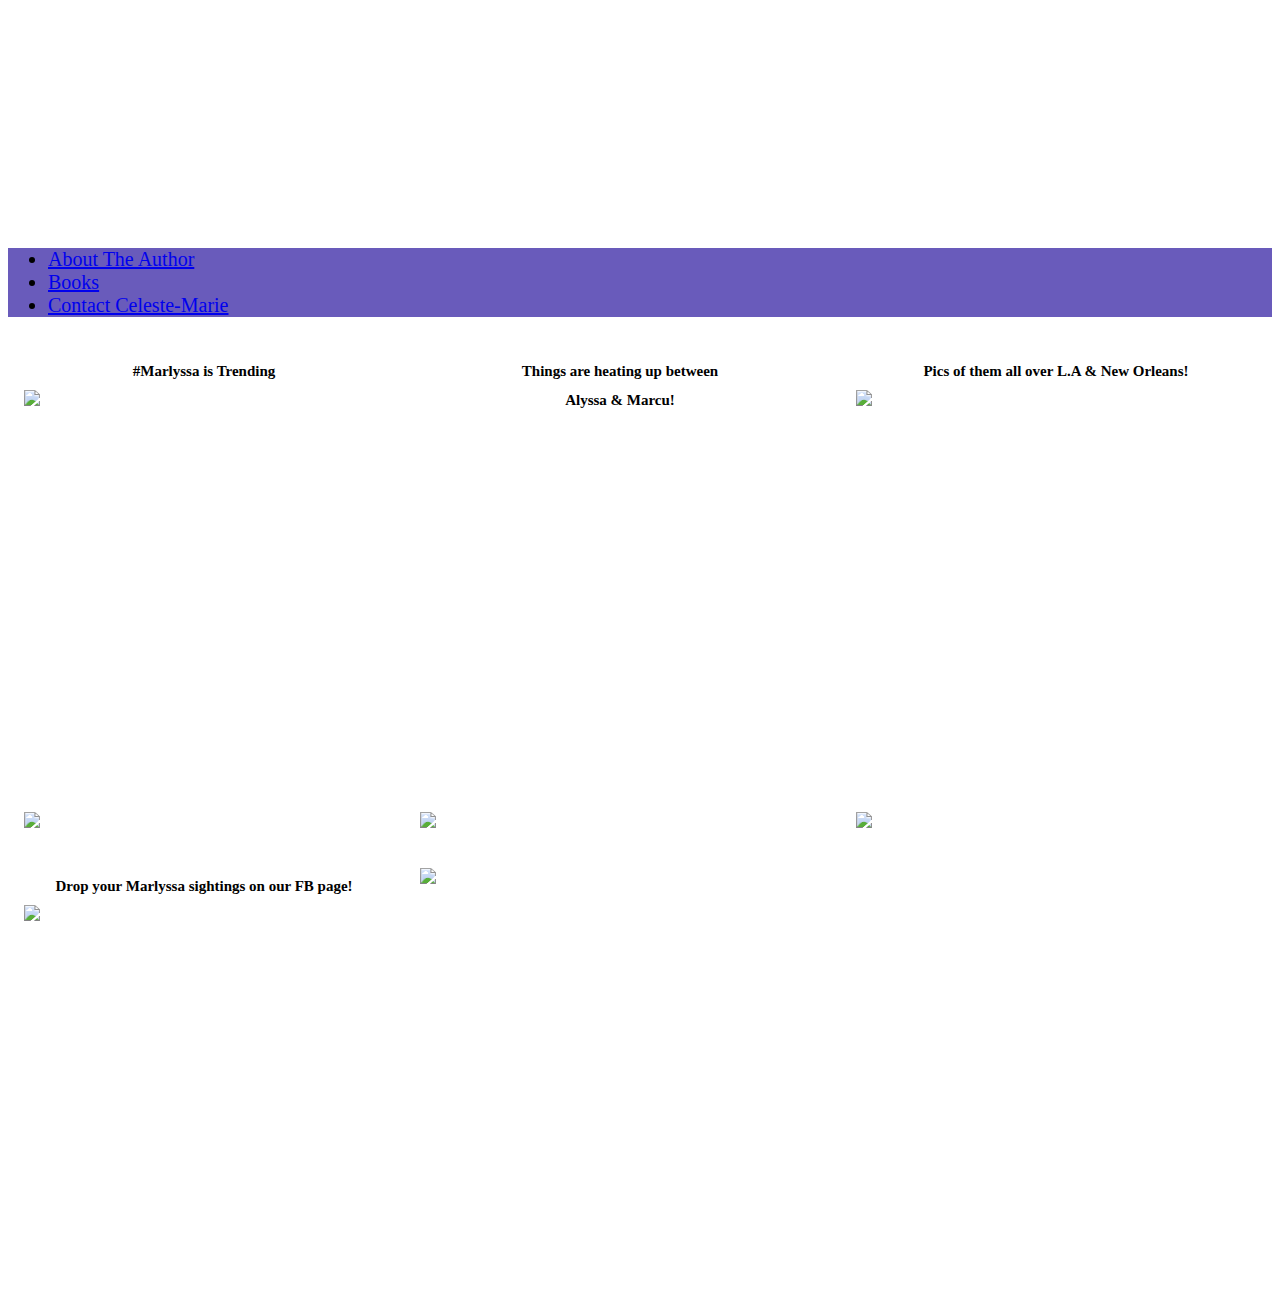
==== commit d02a9dbd: "set up contact page" ====
--- a/index.html
+++ b/index.html
@@ -31,7 +31,7 @@
                 <a href="https://www.amazon.com/dp/B07FXW2NHX">Books</a>
             </li>
             <li>
-                <a href="./contact">Contact Celeste-Marie</a>
+                <a href="./contact\index.html">Contact Celeste-Marie</a>
             </li>
         </ul>
     </div>
@@ -39,7 +39,7 @@
     <div class="content">
         <!--Twitter link-->
         <div id="one">
-            <h1>Rumors Are Spreading</h1>
+            <h1>#Marlyssa is Trending</h1>
             <a href="https://twitter.com/CelesteMarieLy1">
             <img src= "https://scontent-ort2-2.xx.fbcdn.net/v/t1.0-9/49897577_232662780978467_5141611508748255232_n.jpg?_nc_cat=101&_nc_ht=scontent-ort2-2.xx&oh=98301fa13ecf96af025ebdb881f62387&oe=5CBBF2C9"></a>
         </div>
@@ -53,6 +53,7 @@
         
         <!--Instagram link-->
         <div class="three">
+            <h1>Pics of them all over L.A & New Orleans!</h1>
             <a href="https://www.instagram.com/authorcelestemarie/">
             <img src= "https://scontent-ort2-2.xx.fbcdn.net/v/t1.0-9/49784362_229008204677258_1519838773997731840_n.jpg?_nc_cat=108&_nc_ht=scontent-ort2-2.xx&oh=38d9f6130c706ec7dc65541fba7018de&oe=5CB2A038"></a>
         </div>
@@ -63,9 +64,9 @@
             <img src= "https://scontent-ort2-2.xx.fbcdn.net/v/t1.0-9/50614283_236150693963009_2125522586862354432_n.jpg?_nc_cat=101&_nc_ht=scontent-ort2-2.xx&oh=4df89468d919232df2c15fd8c3b43307&oe=5CBBEB6E"></a>
         </div>
             
-        <!--Twitter profile-->
+        <!--Contact page for author-->
         <div class="five">
-            <a href="https://twitter.com/CelesteMarieLy1">
+            <a href="./contact\index.html">
             <img src= "https://scontent-ort2-2.xx.fbcdn.net/v/t1.0-9/45757842_192261508351928_4407482180591157248_n.jpg?_nc_cat=102&_nc_ht=scontent-ort2-2.xx&oh=e0f519e89c1a022e94c32dd50c91cb8f&oe=5CC96F4B"></a>
         </div>       
         
@@ -77,6 +78,7 @@
             
         <!--Facebook link-->
         <div class="seven">
+            <h1>Drop your Marlyssa sightings on our FB page!</h1>
             <a href="https://www.facebook.com/authorcelestemarie/">
             <img src= "https://scontent-ort2-1.xx.fbcdn.net/v/t1.0-9/49263625_226113401633405_9194502520821514240_n.jpg?_nc_cat=104&_nc_ht=scontent-ort2-1.xx&oh=364ad5813cb7880760224fdbceb25643&oe=5CBA67A2"></a>
         </div>
--- a/css/style.css
+++ b/css/style.css
@@ -2,6 +2,7 @@
 .header {
     display: flex;
     flex-direction: column;
+    flex-wrap: wrap;
     justify-content: flex-start;
     align-items: center;
     background-image: url(https://scontent-ort2-1.xx.fbcdn.net/v/t1.0-9/49422635_231850887726323_7988879804692692992_n.jpg?_nc_cat=111&_nc_ht=scontent-ort2-1.xx&oh=359058dd96b457139124acd5b3bc646e&oe=5CC852F0);
@@ -22,7 +23,7 @@
 /*style for grids*/
 .content h1, h2{
     font-family: 'Lobster-Two';
-    font-size: 20px;
+    font-size: 15px;
     text-align: center;
 }
 .content img{
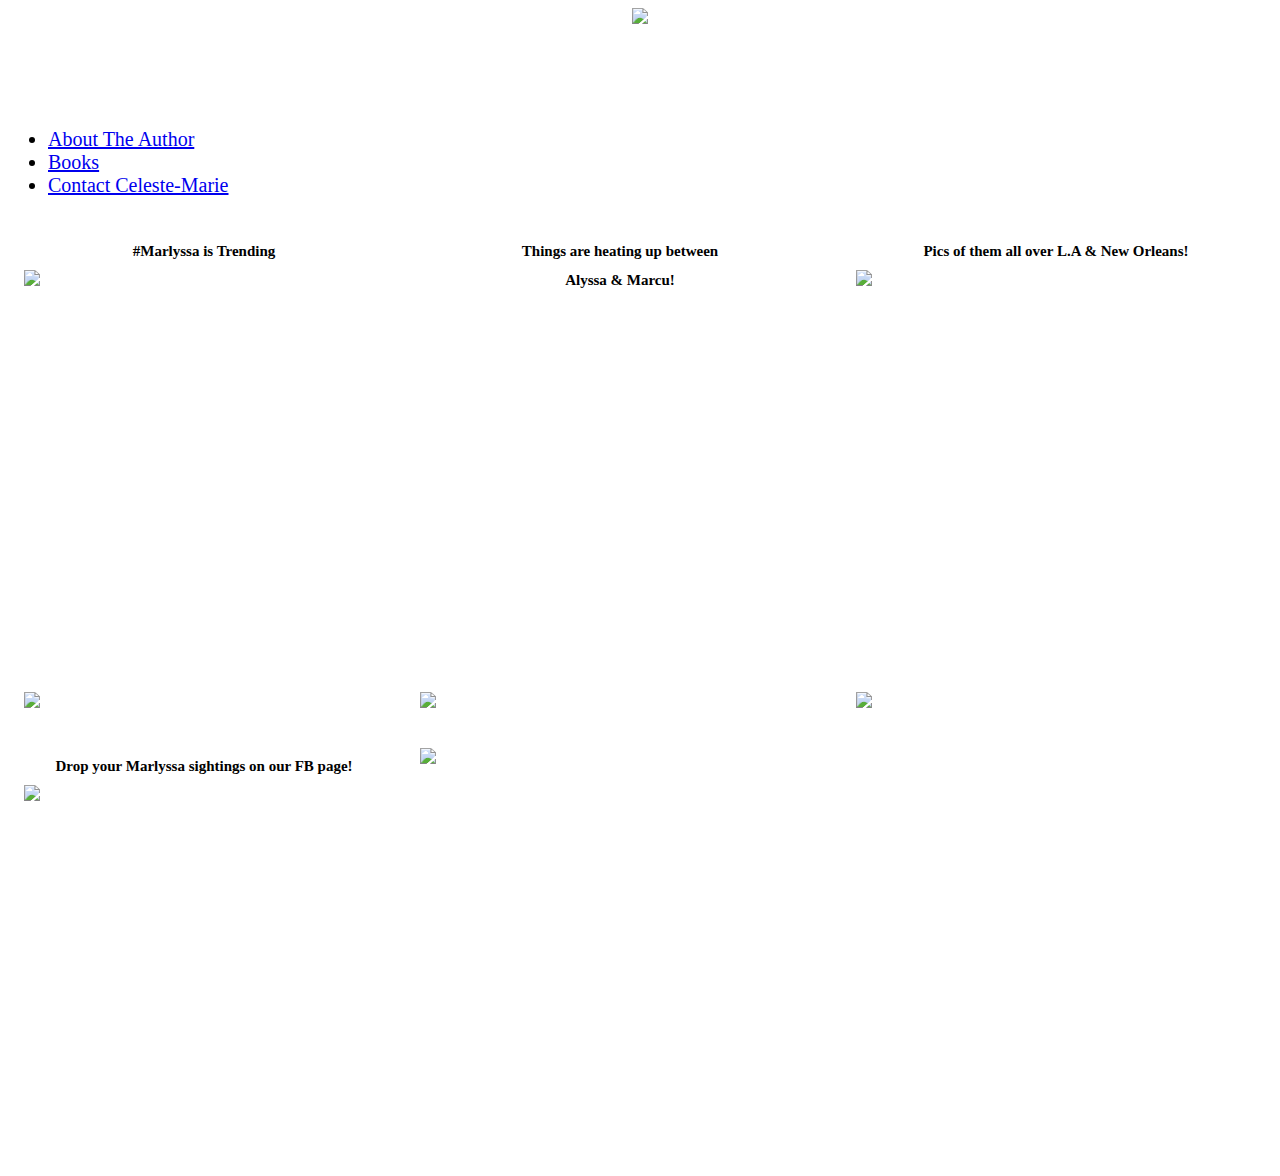
==== commit edd7585e: "changes to header img" ====
--- a/index.html
+++ b/index.html
@@ -19,7 +19,7 @@
 
 <body>
     <div class="header">
-
+        <img src="https://scontent-ort2-2.xx.fbcdn.net/v/t1.0-9/50609803_237222320522513_6924463411254263808_o.jpg?_nc_cat=111&_nc_ht=scontent-ort2-2.xx&oh=b2f3cfef788fcb6e6f7ff8f967602aee&oe=5CB9D881">
     </div>
     
     <div id="navigation">
--- a/css/style.css
+++ b/css/style.css
@@ -2,19 +2,17 @@
 .header {
     display: flex;
     flex-direction: column;
-    flex-wrap: wrap;
     justify-content: flex-start;
     align-items: center;
-    background-image: url(https://scontent-ort2-1.xx.fbcdn.net/v/t1.0-9/49422635_231850887726323_7988879804692692992_n.jpg?_nc_cat=111&_nc_ht=scontent-ort2-1.xx&oh=359058dd96b457139124acd5b3bc646e&oe=5CC852F0);
     background-repeat: no-repeat;
     background-size: center;
     background-position: center;
-    min-height: 220px;
+    min-height: 100px;
+    width: 100%;
     }
 
 /*style for navigation*/
 #navigation{
-    background-color: rgb(105, 91, 187);
     font-family: 'Lobster-Two';
     font-size: 20px;
     max-height:90px;
